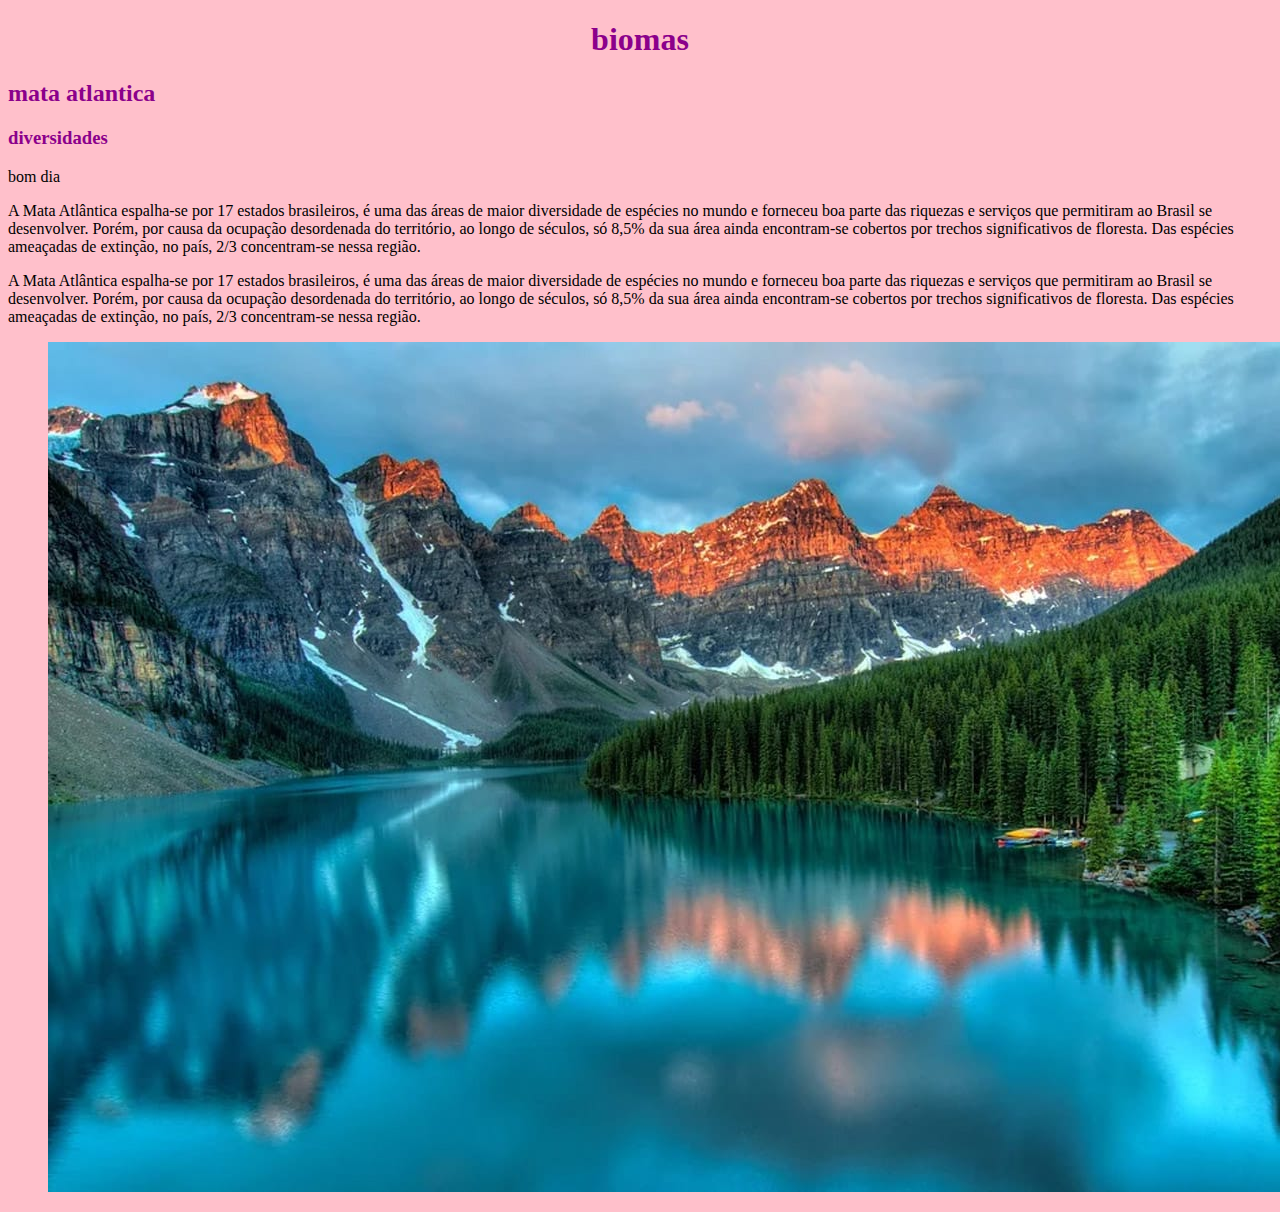
==== index.html @ 5c3339e5 "primeira versao" ====
<!DOCTYPE html>
<html>
<head>
	<meta charset="utf-8">
	<meta name="viewport" content="width=device-width,initial-scale=1.0">
	<link rel="stylesheet" type="text/css" href="css/estilo.css">	
	<title> lauryn </title>
</head>
<body>
	<h1>biomas</h1>
	<h2>mata atlantica</h2>
	<h3>diversidades</h3>

	<p>bom dia</p>
	<p> A Mata Atlântica espalha-se por 17 estados brasileiros, é uma das áreas de maior diversidade de espécies no mundo e forneceu boa parte das riquezas e serviços que permitiram ao Brasil se desenvolver. Porém, por causa da ocupação desordenada do território, ao longo de séculos,  só 8,5% da sua área ainda encontram-se cobertos por trechos significativos de floresta. Das espécies ameaçadas de extinção, no país, 2/3 concentram-se nessa região.<p> 

 	<p>A Mata Atlântica espalha-se por 17 estados brasileiros, é uma das áreas de maior diversidade de espécies no mundo e forneceu boa parte das riquezas e serviços que permitiram ao Brasil se desenvolver. Porém, por causa da ocupação desordenada do território, ao longo de séculos,  só 8,5% da sua área ainda encontram-se cobertos por trechos significativos de floresta. Das espécies ameaçadas de extinção, no país, 2/3 concentram-se nessa região.<p> 
 		<figure>
 			<img src="img/lago.jpg">
 		</figure>

</body>
</html>
---- css/estilo.css ----
body{

	background-color: pink;
	
}

h1{

	text-align: center;
	color: #8B008B;
}

h2,h3

{
	color: #8B008B;
}
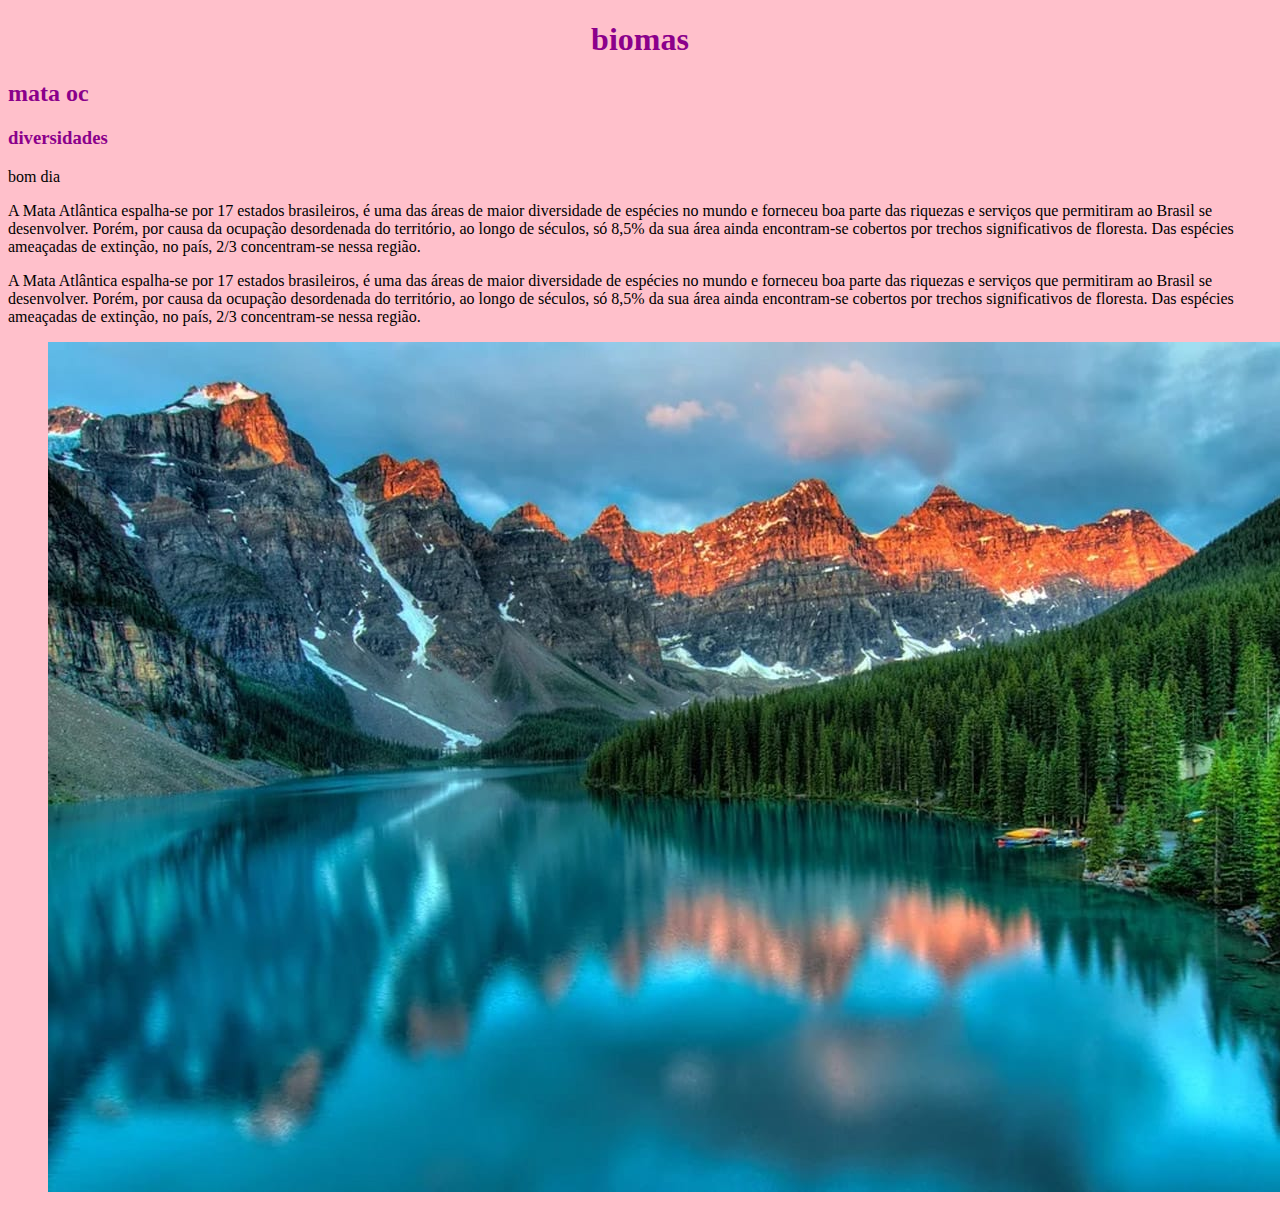
==== commit 6e264648: "Add files via upload" ====
--- a/index.html
+++ b/index.html
@@ -8,7 +8,7 @@
 </head>
 <body>
 	<h1>biomas</h1>
-	<h2>mata atlantica</h2>
+	<h2>mata oc</h2>
 	<h3>diversidades</h3>
 
 	<p>bom dia</p>
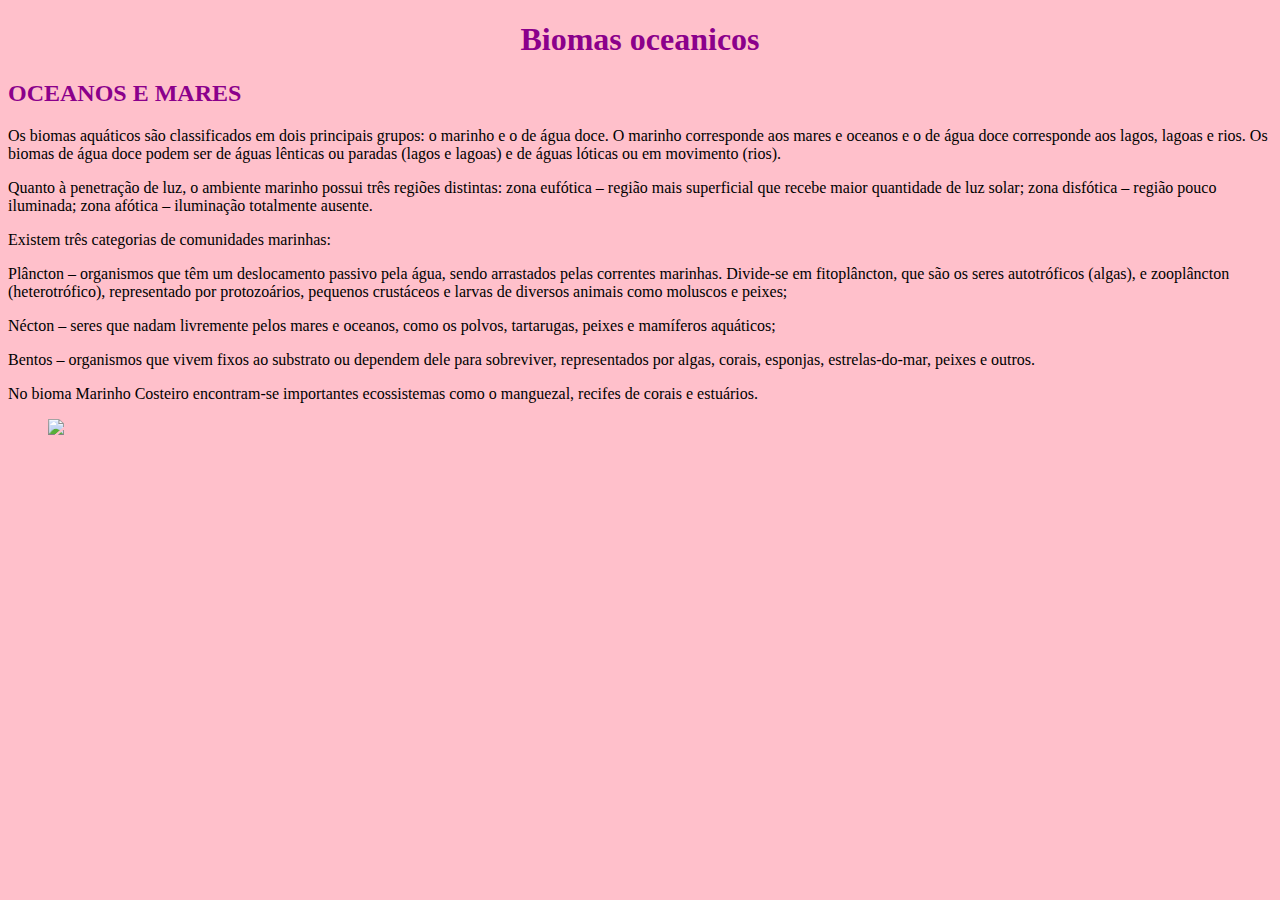
==== commit b4548e85: "Add files via upload" ====
--- a/index.html
+++ b/index.html
@@ -7,16 +7,33 @@
 	<title> lauryn </title>
 </head>
 <body>
-	<h1>biomas</h1>
-	<h2>mata oc</h2>
-	<h3>diversidades</h3>
+	<h1>Biomas oceanicos</h1>
+	<h2>OCEANOS E MARES</h2>
+	
 
-	<p>bom dia</p>
-	<p> A Mata Atlântica espalha-se por 17 estados brasileiros, é uma das áreas de maior diversidade de espécies no mundo e forneceu boa parte das riquezas e serviços que permitiram ao Brasil se desenvolver. Porém, por causa da ocupação desordenada do território, ao longo de séculos,  só 8,5% da sua área ainda encontram-se cobertos por trechos significativos de floresta. Das espécies ameaçadas de extinção, no país, 2/3 concentram-se nessa região.<p> 
+	
+	<p> Os biomas aquáticos são classificados em dois principais grupos: o marinho e o de água doce. O marinho corresponde aos mares e oceanos e o de água doce corresponde aos lagos, lagoas e rios. Os biomas de água doce podem ser de águas lênticas ou paradas (lagos e lagoas) e de águas lóticas ou em movimento (rios).<P>
 
- 	<p>A Mata Atlântica espalha-se por 17 estados brasileiros, é uma das áreas de maior diversidade de espécies no mundo e forneceu boa parte das riquezas e serviços que permitiram ao Brasil se desenvolver. Porém, por causa da ocupação desordenada do território, ao longo de séculos,  só 8,5% da sua área ainda encontram-se cobertos por trechos significativos de floresta. Das espécies ameaçadas de extinção, no país, 2/3 concentram-se nessa região.<p> 
+ 	<p>Quanto à penetração de luz, o ambiente marinho possui três regiões distintas: zona eufótica – região mais superficial que recebe maior quantidade de luz solar; zona disfótica – região pouco iluminada; zona afótica – iluminação totalmente ausente.<p>  
+
+    <p>Existem três categorias de comunidades marinhas:<p>
+
+    <p>Plâncton – organismos que têm um deslocamento passivo pela água, sendo arrastados pelas correntes marinhas. Divide-se em fitoplâncton, que são os seres autotróficos (algas), e zooplâncton (heterotrófico), representado por protozoários, pequenos crustáceos e larvas de diversos animais como moluscos e peixes;<p> 
+
+    <p>Nécton – seres que nadam livremente pelos mares e oceanos, como os polvos, tartarugas, peixes e mamíferos aquáticos;<p>
+
+    <p>Bentos – organismos que vivem fixos ao substrato ou dependem dele para sobreviver, representados por algas, corais, esponjas, estrelas-do-mar, peixes e outros.<p>
+
+
+    <p>No bioma Marinho Costeiro encontram-se importantes ecossistemas como o manguezal, recifes de corais e estuários.<p>
+
+
+
+
+
+
  		<figure>
- 			<img src="img/lago.jpg">
+ 			<img src="img/biomas-aquaticos-oceano">
  		</figure>
 
 </body>
